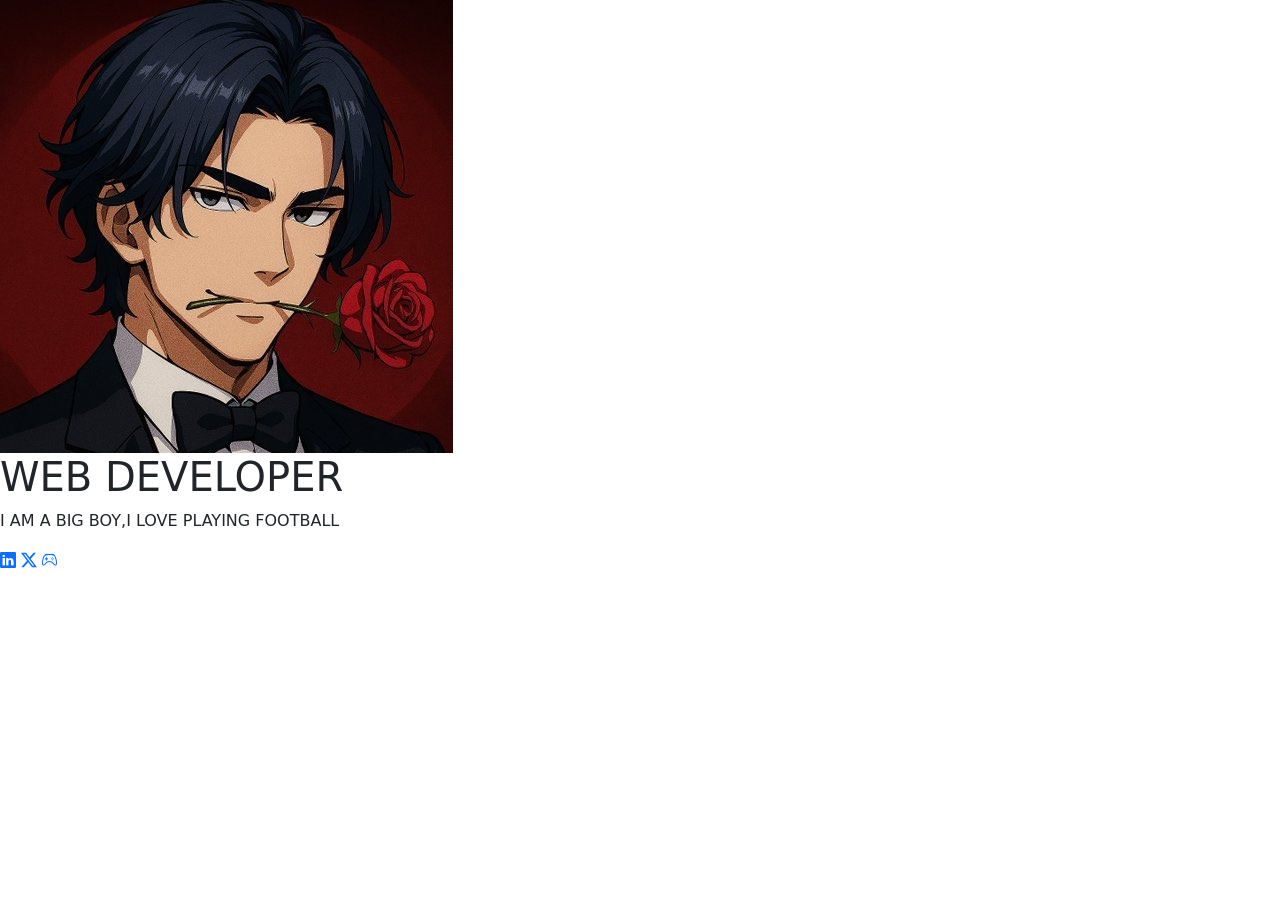
==== index.html @ 9c4c9132 "initial push" ====
<!DOCTYPE html>
<html lang="en">
<head>
    <meta charset="UTF-8">
    <meta name="viewport" content="width=device-width, initial-scale=1.0">
    <title>My profile card</title>
    <link
     href="https://cdn.jsdelivr.net/npm/bootstrap@5.3.8/dist/css/bootstrap.min.css" rel="stylesheet" integrity="sha384-sRIl4kxILFvY47J16cr9ZwB07vP4J8+LH7qKQnuqkuIAvNWLzeN8tE5YBujZqJLB" crossorigin="anonymous">

     <link
      rel="stylesheet"
      href="https://cdn.jsdelivr.net/npm/bootstrap-icons@1.11.3/font/bootstrap-icons.min.css"
    />
</head>
<body>

<!--The center card-->
<div>

</div>
    <img src="/images/portrait.jpg"
    alt="profile image">
</div>

<h1>WEB DEVELOPER</h1>

<p>I AM A BIG BOY,I LOVE PLAYING FOOTBALL</p>

<div>
    <a href="https://www.linkedin.com/in/hampo-daniel-889b63313/" target="_blank"><i class="bi bi-linkedin"></i></a>

    <a href="https://x.com/dannnyhamps" target="_blank"><i class="bi bi-twitter-x"></i></a>

    <a href="https://gamerz360.com/signup?ref=cmpfgum7200090bjdq2mjw07r" target="_blank"><i class="bi bi-controller"></i></a>
</div>
<script src="https://cdn.jsdelivr.net/npm/bootstrap@5.3.8/dist/js/bootstrap.bundle.min.js" integrity="sha384-FKyoEForCGlyvwx9Hj09JcYn3nv7wiPVlz7YYwJrWVcXK/BmnVDxM+D2scQbITxI" crossorigin="anonymous"></script>
<script src="https://cdn.jsdelivr.net/npm/@popperjs/core@2.11.8/dist/umd/popper.min.js" integrity="sha384-I7E8VVD/ismYTF4hNIPjVp/Zjvgyol6VFvRkX/vR+Vc4jQkC+hVqc2pM8ODewa9r" crossorigin="anonymous"></script>
<script src="https://cdn.jsdelivr.net/npm/bootstrap@5.3.8/dist/js/bootstrap.min.js" integrity="sha384-G/EV+4j2dNv+tEPo3++6LCgdCROaejBqfUeNjuKAiuXbjrxilcCdDz6ZAVfHWe1Y" crossorigin="anonymous"></script>
</body>
</html>
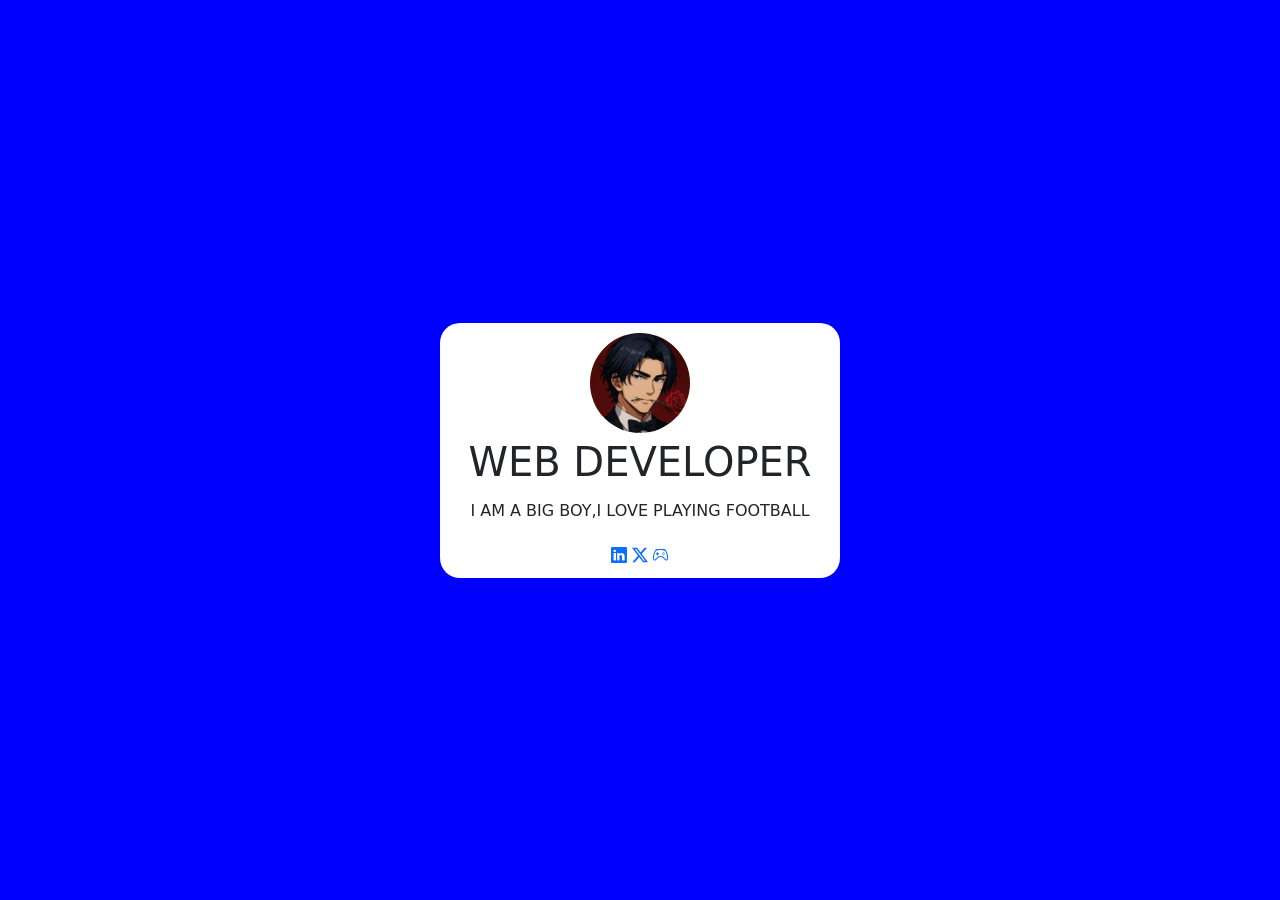
==== commit 7e4ff597: "initial commit" ====
--- a/index.html
+++ b/index.html
@@ -4,6 +4,7 @@
     <meta charset="UTF-8">
     <meta name="viewport" content="width=device-width, initial-scale=1.0">
     <title>My profile card</title>
+    <link rel="stylesheet" href="style.css">
     <link
      href="https://cdn.jsdelivr.net/npm/bootstrap@5.3.8/dist/css/bootstrap.min.css" rel="stylesheet" integrity="sha384-sRIl4kxILFvY47J16cr9ZwB07vP4J8+LH7qKQnuqkuIAvNWLzeN8tE5YBujZqJLB" crossorigin="anonymous">
 
@@ -15,12 +16,16 @@
 <body>
 
 <!--The center card-->
-<div>
+<div class="center-card">
+    <!--The profile image-->
 
-</div>
-    <img src="/images/portrait.jpg"
+
+
+    <div>
+        <img src="/images/portrait.jpg"
     alt="profile image">
-</div>
+    </div>
+
 
 <h1>WEB DEVELOPER</h1>
 
@@ -33,6 +38,10 @@
 
     <a href="https://gamerz360.com/signup?ref=cmpfgum7200090bjdq2mjw07r" target="_blank"><i class="bi bi-controller"></i></a>
 </div>
+</div>
+
+
+
 <script src="https://cdn.jsdelivr.net/npm/bootstrap@5.3.8/dist/js/bootstrap.bundle.min.js" integrity="sha384-FKyoEForCGlyvwx9Hj09JcYn3nv7wiPVlz7YYwJrWVcXK/BmnVDxM+D2scQbITxI" crossorigin="anonymous"></script>
 <script src="https://cdn.jsdelivr.net/npm/@popperjs/core@2.11.8/dist/umd/popper.min.js" integrity="sha384-I7E8VVD/ismYTF4hNIPjVp/Zjvgyol6VFvRkX/vR+Vc4jQkC+hVqc2pM8ODewa9r" crossorigin="anonymous"></script>
 <script src="https://cdn.jsdelivr.net/npm/bootstrap@5.3.8/dist/js/bootstrap.min.js" integrity="sha384-G/EV+4j2dNv+tEPo3++6LCgdCROaejBqfUeNjuKAiuXbjrxilcCdDz6ZAVfHWe1Y" crossorigin="anonymous"></script>
--- a/style.css
+++ b/style.css
@@ -0,0 +1,57 @@
+* {
+    padding:0;
+    margin: 0;
+    box-sizing: border-box;
+}
+
+
+body{
+    background-color:blue !important;
+    height: 100vh;
+    display: flex;
+    align-items: center;
+    justify-content: center;
+}
+
+img{
+    width: 100px;
+    height: 100px;
+    border-radius: 50%;
+}
+
+.center-card {
+    width: 400px;
+    height: auto;
+    background-color: white;
+    border-radius: 20px;
+    overflow: hidden;
+    display: flex;
+    flex-direction: column;
+    align-items: center;
+    justify-content: center;
+    gap: 5px;
+
+    /* first way of padding */
+    padding: 10px;
+
+    /* second way of padding */
+    /* padding-top: 20px;
+    padding-left: 30px;
+    padding-bottom: 40px;
+    padding-right: 25px; */
+
+    /* third */
+    /* padding: 10px 30px; */
+
+    /* fourth */
+    /* padding: 10px 20px 40px 5px; */
+}
+
+
+.social-link-wrapper {
+    display: flex;
+    align-items: center;
+    flex-direction: row;
+    gap: 10px;
+    background-color: yellow;
+}
